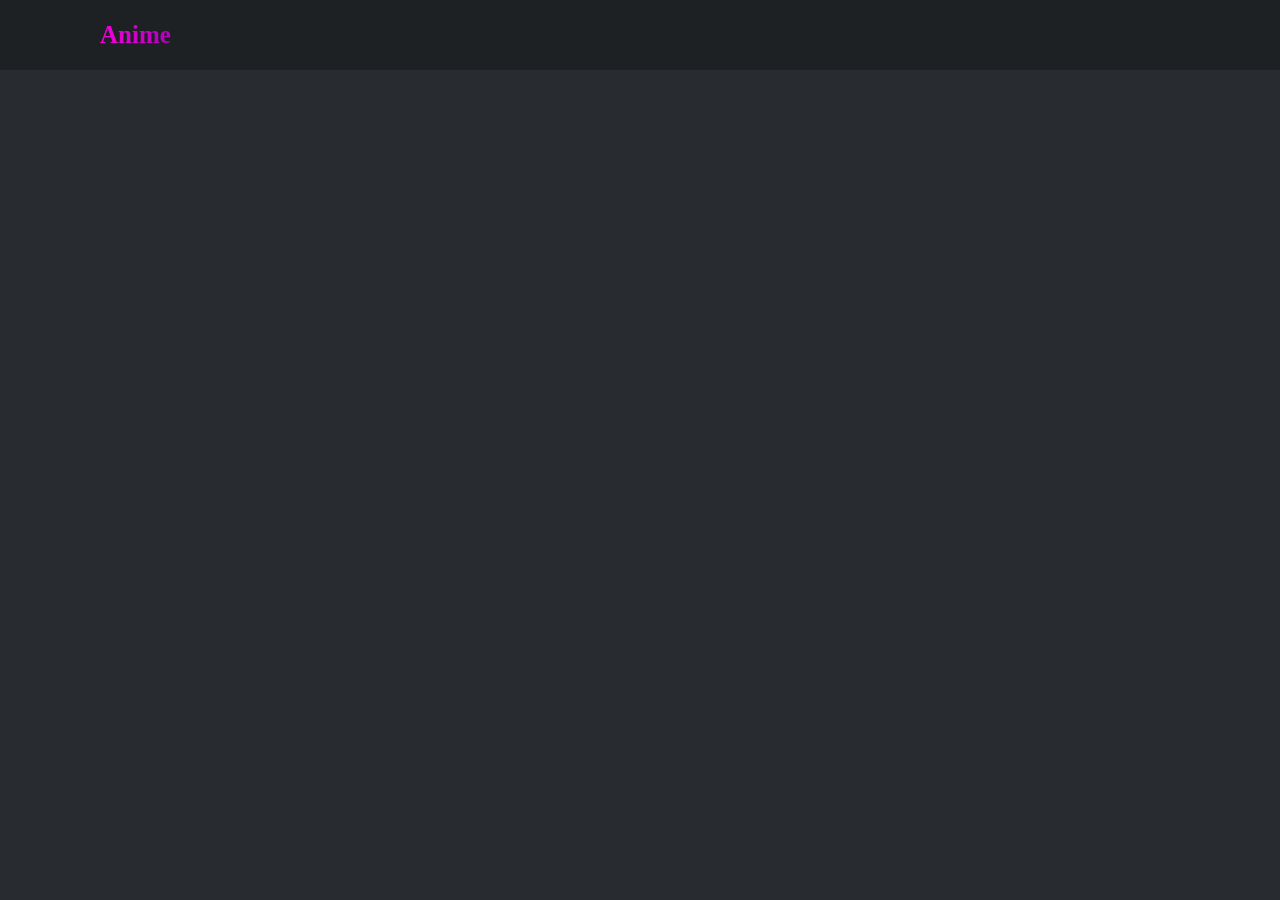
==== anime.html @ cbc647b2 "добавлена отдельная динамическая страница для аниме. Убрано модальное окно." ====
<!DOCTYPE html>
<html lang="en">
<head>
    <meta charset="UTF-8">
    <meta name="viewport" content="width=device-width, initial-scale=1.0">
    <link rel="stylesheet" type="text/css" href="animeStyle.css">
    <title>Document</title>
</head>
<body>
    <header>
        <div class="bg">
            <b class="logo">Anime</b>
        </div>
    </header>

    <main>
        <div id="anime-content" class="content">

        </div>
    </main>

    <script src="animeData.js"></script>
    <script src="anime.js"></script>
</body>
</html>
---- animeStyle.css ----
.bg{
    background: #1e2124;
    color: white;
    height: 70px;
    display: flex;
    align-items: center;
}
html, body{
    margin: 0;
    padding: 0;
}
.logo{
    margin-left: 100px;
    font-size: 25px;
    background: -webkit-linear-gradient(left, #f500dd, #b000bd);
    -webkit-background-clip: text;
    -webkit-text-fill-color: transparent;
}
html{
    background: #282b30;
}
.AnimeImg{
    border-radius: 24px;
    overflow: hidden;
    margin-left: 50px;
    margin-top: 30px;
}
.anime-title{
    margin-left: 40px;
    margin-top: 50px;
}
.content{
    display: flex;
    flex-direction: row;
}
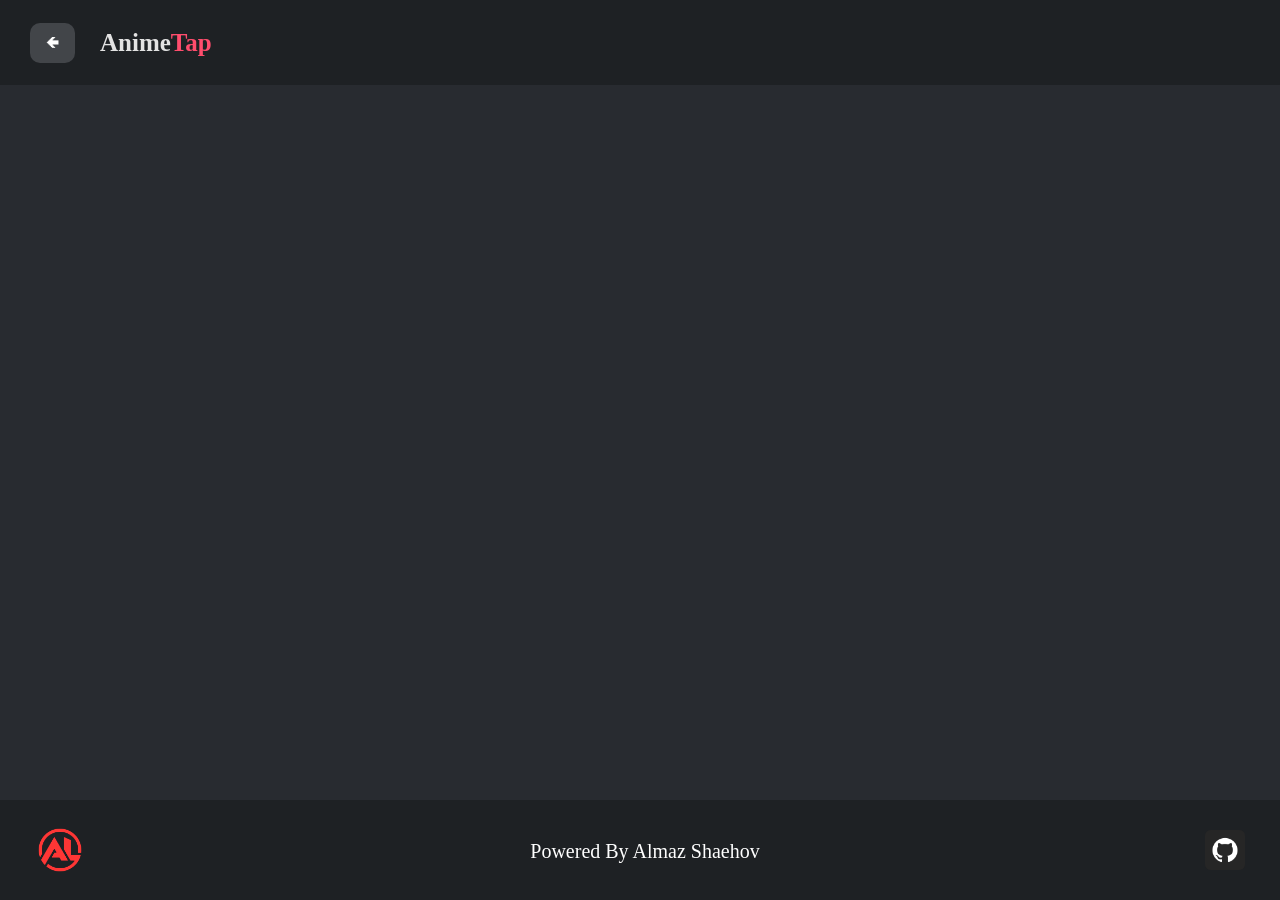
==== commit dd1b2c85: "добавлен footer, немного улучшен header" ====
--- a/anime.html
+++ b/anime.html
@@ -1,5 +1,5 @@
 <!DOCTYPE html>
-<html lang="en">
+<html lang="ru">
 <head>
     <meta charset="UTF-8">
     <meta name="viewport" content="width=device-width, initial-scale=1.0">
@@ -9,15 +9,30 @@
 <body>
     <header>
         <div class="bg">
-            <b class="logo">Anime</b>
+            <button class="btnBack" id="btnBack">🡸</button>
+            <b class="logo">Anime<b class="tap">Tap</b></b>
         </div>
     </header>
 
     <main>
         <div id="anime-content" class="content">
+            
+        </div>
 
+        <div class="con">
+            <div class="episodes" id="episode">
+                
+            </div>
         </div>
     </main>
+
+    <footer>
+        <div class="bgFooter">
+            <a href="https://www.anilibria.top/" target="_blank"><img src="image/Anilibria.png" width="50" height="50" class="anilibria"></a>
+            <p class="author">Powered By Almaz Shaehov</p>
+            <a href="https://github.com/almazshaehov777-hub" target="_blank" class="GitHub"><img src="image/github (1).png" width="40" class="GitHubImg"></a>
+        </div>
+    </footer>
 
     <script src="animeData.js"></script>
     <script src="anime.js"></script>
--- a/animeStyle.css
+++ b/animeStyle.css
@@ -1,7 +1,7 @@
 .bg{
     background: #1e2124;
     color: white;
-    height: 70px;
+    height: 85px;
     display: flex;
     align-items: center;
 }
@@ -10,11 +10,65 @@
     padding: 0;
 }
 .logo{
-    margin-left: 100px;
+    position: absolute;
+    left: 100px;
     font-size: 25px;
-    background: -webkit-linear-gradient(left, #f500dd, #b000bd);
-    -webkit-background-clip: text;
-    -webkit-text-fill-color: transparent;
+    color: #e3e3e3;
+}
+.tap{
+    color: #FF4D6D;
+}
+.bgFooter{
+    display: flex;
+    background: #1e2124;
+    color: white;
+    height: 100px;
+    font-size: 20px;
+    text-align: center;
+    justify-content: space-between;
+    margin-top: 200px;
+}
+.anilibria{
+    position: relative;
+    margin-left: 35px;
+    top: 50%;
+    transform: translateY(-50%);
+}
+.GitHubImg{
+    position: relative;
+    margin-right: 35px;
+    top: 50%;
+    transform: translateY(-50%);
+}
+.GitHub{
+    display: inline-block;
+}
+.bgFooter>p{
+    position: relative;
+    top: 50%;
+    transform: translateY(-50%);
+}
+body{
+    min-height: 100vh;
+    display: flex;
+    flex-direction: column;
+}
+main{
+    flex: 1;
+}
+.btnBack{
+    width: 45px;
+    height: 40px;
+    margin-left: 30px;
+    background: #424549;
+    border: 0px;
+    border-radius: 10px;
+    color: white;
+    cursor: pointer;
+    transition: 0.2s ease;
+}
+.btnBack:hover{
+    background: #3a3d41;
 }
 html{
     background: #282b30;
@@ -22,14 +76,58 @@
 .AnimeImg{
     border-radius: 24px;
     overflow: hidden;
-    margin-left: 50px;
     margin-top: 30px;
+    margin-bottom: 20px;
 }
 .anime-title{
+    display: flex;
     margin-left: 40px;
     margin-top: 50px;
 }
 .content{
     display: flex;
-    flex-direction: row;
+    justify-content: center;
+}
+.info{
+    display: flex;
+    flex-direction: column;
+    font-size: Andale Mono, monospace;
+}
+.info>p{
+    color: white;
+    font-size: 18px;
+    margin-top: 0;
+}
+#rating{
+    margin-top: 50px;
+}
+.info>h1{
+    width: 400px;
+}
+.episode-btn{
+    width: 150px;
+    height: 50px;
+    padding: 25px;
+    font-family: Andale Mono, monospace;
+    font-size: 20px;
+    margin-top: 30px;
+    cursor: pointer;
+    border-radius: 12px;
+    transition: 0.3s ease;
+    background: #191c1f;
+    border: 2px solid #4b4e5d;
+}
+.episodes{
+    display: grid;
+    grid-template-columns: repeat(auto-fill, minmax(150px, 170px));
+    gap: 50px;
+    max-width: 1100px;
+    border-radius: 20px;
+}
+.con{
+    display: grid;
+    justify-content: center;
+}
+.episode-btn:hover{
+    transform: translateY(-3px);
 }
